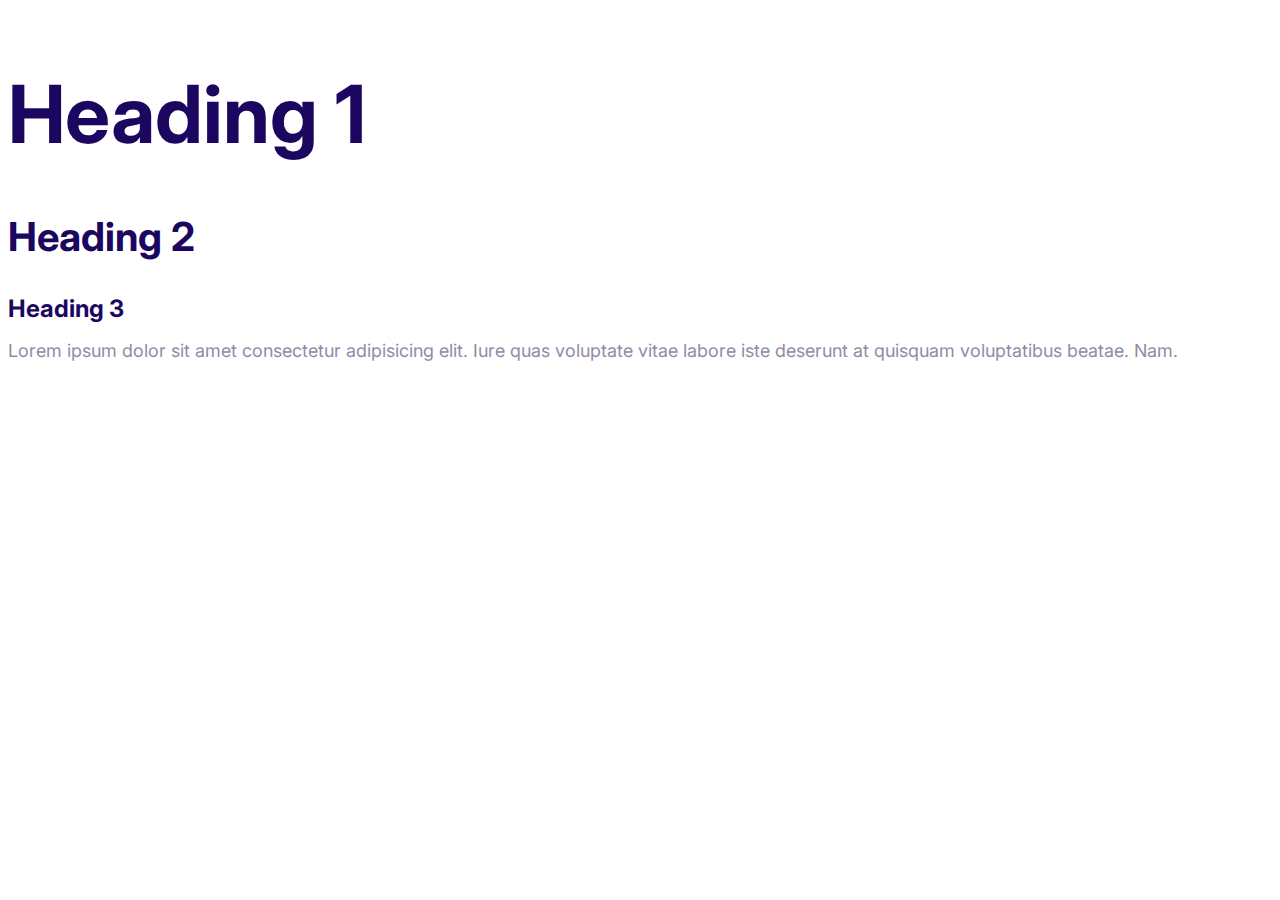
==== index.html @ 9cc72c88 "Define the styles for the fonts." ====
<!DOCTYPE html>
<html lang="en">
<head>
    <meta charset="UTF-8">
    <meta name="viewport" content="width=device-width, initial-scale=1.0">
    <title>Document</title>
    <link rel="preconnect" href="https://fonts.googleapis.com">
<link rel="preconnect" href="https://fonts.gstatic.com" crossorigin>
<link href="https://fonts.googleapis.com/css2?family=Inter:wght@400;700&family=Rampart+One&display=swap" rel="stylesheet">
    <link rel="stylesheet" href="css/styles.css">
</head>
<body>
    <h1>Heading 1</h1>
    <h2>Heading 2</h2>
    <h3>Heading 3</h3>
    <p>Lorem ipsum dolor sit amet consectetur adipisicing elit. Iure quas voluptate vitae labore iste deserunt at quisquam voluptatibus beatae. Nam.</p>
</body>
</html>
---- css/styles.css ----
:root {
  --color-primary: #2584ff;
  --color-secondary: #00d9ff;
  --color-accent: #ff3400;
  --color-headings: #1b0760;
  --color-body: #918ca4;
}
html {
  font-size: 62.5%;
}
body {
  font-size: 2.4rem;
  font-family: Inter, Arial, Helvetica, sans-serif;
  color: var(--color-body);
  line-height: 1.5;
}
h1,
h2,
h3 {
  color: var(--color-headings);
  margin-bottom: 1rem;
}
h1{
font-size: 7rem;
}
h2{
font-size: 4rem;
}
h3{
font-size: 3rem;
}
p{
  margin-top: 0;
}

@media screen and (min-width: 1024px) {
  body{
    font-size: 1.8rem;
  }
  h1{
    font-size: 8rem;
    }
    h2{
    font-size: 4rem;
    }
    h3{
    font-size: 2.4rem;
    }
}
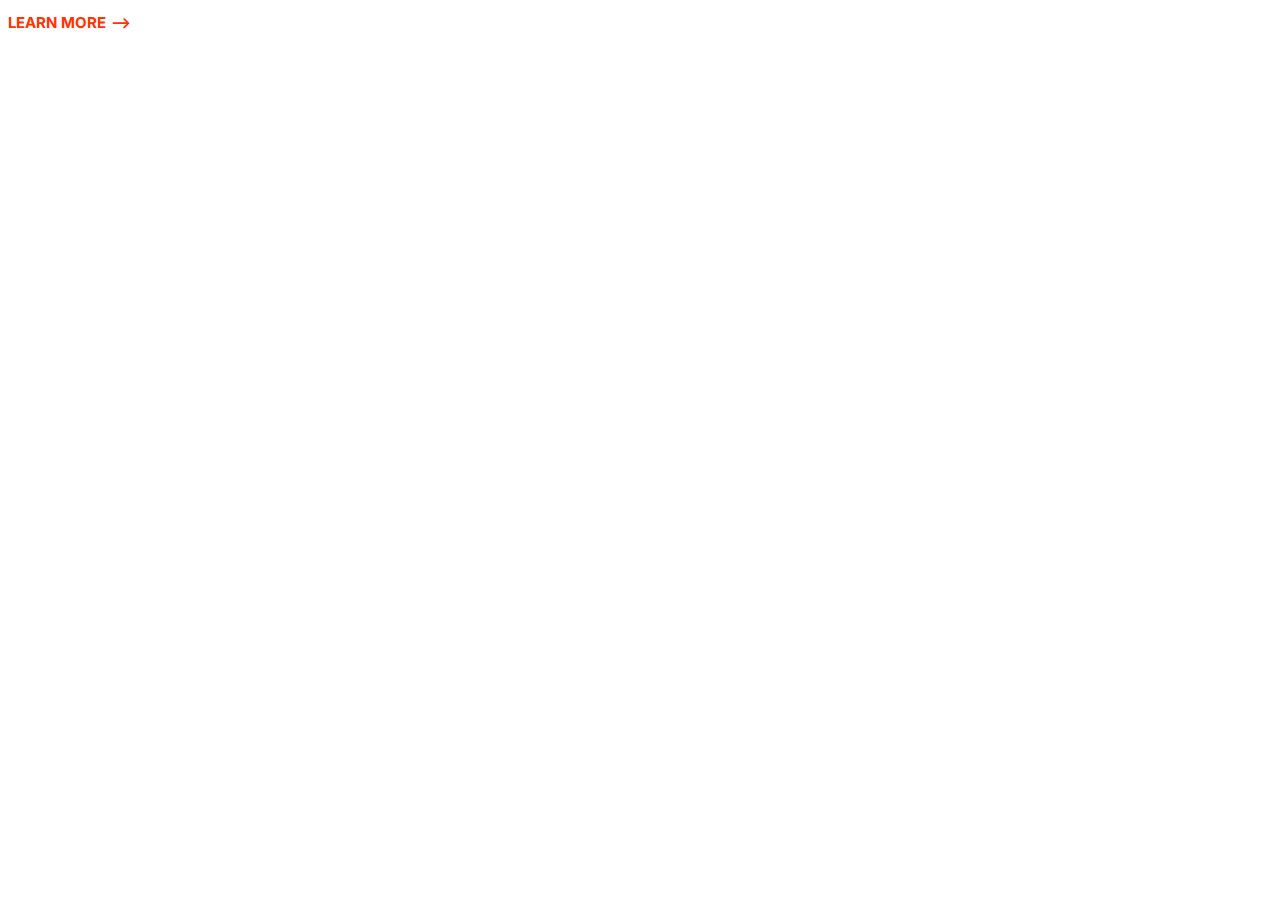
==== commit 4db26ec2: "Build the arrow link component" ====
--- a/index.html
+++ b/index.html
@@ -1,18 +1,18 @@
 <!DOCTYPE html>
 <html lang="en">
-<head>
-    <meta charset="UTF-8">
-    <meta name="viewport" content="width=device-width, initial-scale=1.0">
+  <head>
+    <meta charset="UTF-8" />
+    <meta name="viewport" content="width=device-width, initial-scale=1.0" />
     <title>Document</title>
-    <link rel="preconnect" href="https://fonts.googleapis.com">
-<link rel="preconnect" href="https://fonts.gstatic.com" crossorigin>
-<link href="https://fonts.googleapis.com/css2?family=Inter:wght@400;700&family=Rampart+One&display=swap" rel="stylesheet">
-    <link rel="stylesheet" href="css/styles.css">
-</head>
-<body>
-    <h1>Heading 1</h1>
-    <h2>Heading 2</h2>
-    <h3>Heading 3</h3>
-    <p>Lorem ipsum dolor sit amet consectetur adipisicing elit. Iure quas voluptate vitae labore iste deserunt at quisquam voluptatibus beatae. Nam.</p>
-</body>
-</html>+    <link rel="preconnect" href="https://fonts.googleapis.com" />
+    <link rel="preconnect" href="https://fonts.gstatic.com" crossorigin />
+    <link
+      href="https://fonts.googleapis.com/css2?family=Inter:wght@400;700&family=Rampart+One&display=swap"
+      rel="stylesheet"
+    />
+    <link rel="stylesheet" href="css/styles.css" />
+  </head>
+  <body>
+    <a href="#" class="link-arrow">Learn More</a>
+  </body>
+</html>
--- a/css/styles.css
+++ b/css/styles.css
@@ -5,6 +5,7 @@
   --color-headings: #1b0760;
   --color-body: #918ca4;
 }
+/* Typography */
 html {
   font-size: 62.5%;
 }
@@ -46,4 +47,31 @@
     h3{
     font-size: 2.4rem;
     }
+}
+
+/* Links */
+.link-arrow{
+  color: var(--color-accent);
+  text-transform: uppercase;
+  font-size: 2rem;
+  font-weight: bold;
+}
+a{
+  text-decoration: none;
+}
+
+.link-arrow::after{
+  content: '-->';
+  margin-left: 5px;
+  transition: margin 0.15s;
+}
+
+.link-arrow:hover::after{
+  margin-left: 10px;
+}
+
+@media screen and (min-width:1024px) {
+  .link-arrow{
+    font-size: 1.5rem;
+  }
 }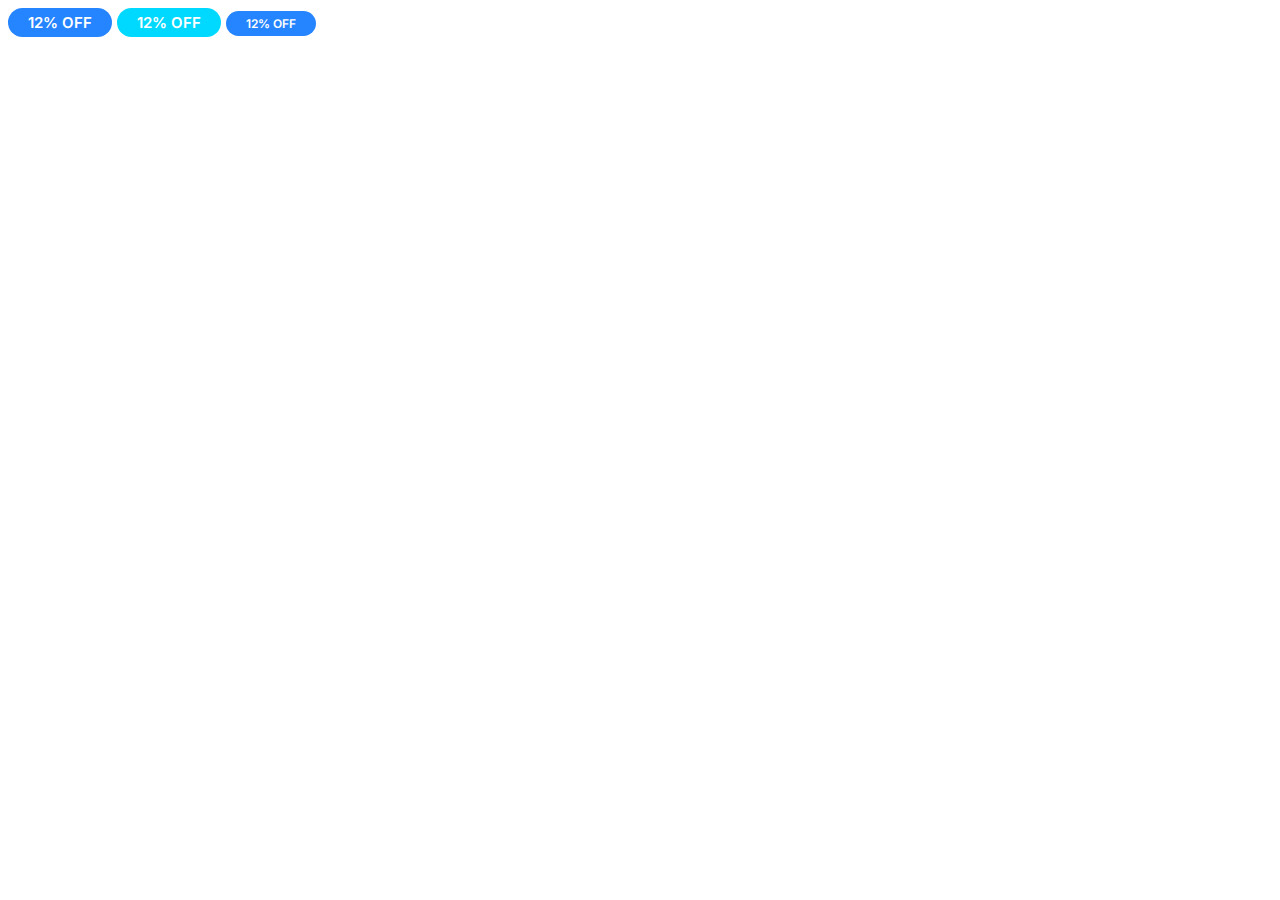
==== commit c465e904: "Add badge component." ====
--- a/index.html
+++ b/index.html
@@ -7,12 +7,14 @@
     <link rel="preconnect" href="https://fonts.googleapis.com" />
     <link rel="preconnect" href="https://fonts.gstatic.com" crossorigin />
     <link
-      href="https://fonts.googleapis.com/css2?family=Inter:wght@400;700&family=Rampart+One&display=swap"
+      href="https://fonts.googleapis.com/css2?family=Inter:wght@400;600;700&family=Rampart+One&display=swap"
       rel="stylesheet"
     />
     <link rel="stylesheet" href="css/styles.css" />
   </head>
   <body>
-    <a href="#" class="link-arrow">Learn More</a>
+    <span class="badge badge--primary">12% OFF</span>
+    <span class="badge badge--secondary">12% OFF</span>
+    <span class="badge badge--primary badge--small">12% OFF</span>
   </body>
 </html>
--- a/css/styles.css
+++ b/css/styles.css
@@ -74,4 +74,33 @@
   .link-arrow{
     font-size: 1.5rem;
   }
+}
+/* Badges */
+.badge{
+  border-radius: 20px;
+  font-size: 2rem;
+  font-weight: 600;
+  padding: 0.5rem 2rem;
+  white-space: nowrap;
+}
+.badge--primary{
+  background: var(--color-primary);
+  color:#fff;
+}
+.badge--secondary{
+  background: var(--color-secondary);
+  color: #fff;
+}
+.badge--small{
+  font-size: 1.6rem;
+}
+
+@media screen and (min-width:1024px) {
+.badge{
+  font-size: 1.5rem;
+}
+.badge--small{
+  font-size: 1.2rem;
+}
+  
 }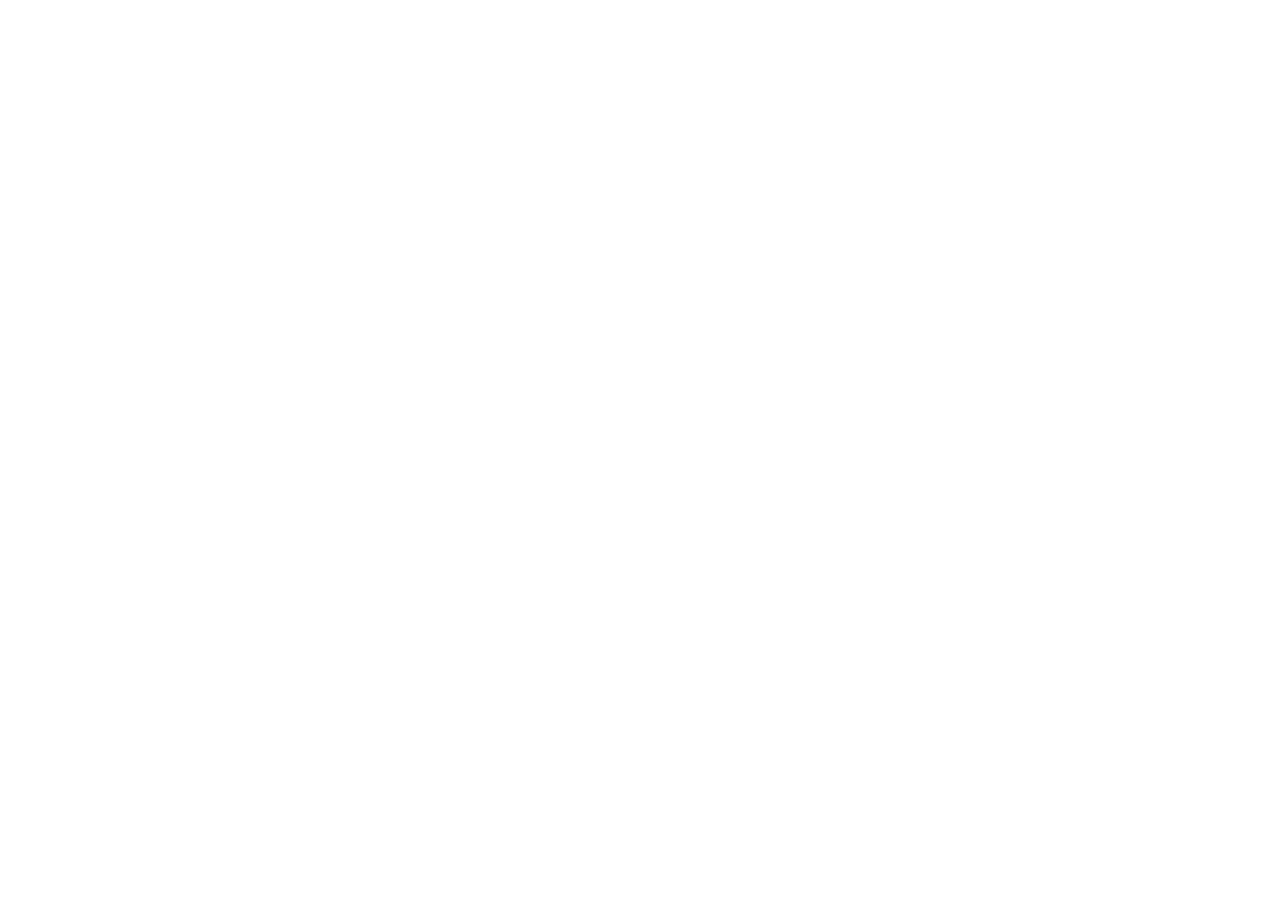
==== commit 22408146: "Add list component." ====
--- a/index.html
+++ b/index.html
@@ -13,8 +13,6 @@
     <link rel="stylesheet" href="css/styles.css" />
   </head>
   <body>
-    <span class="badge badge--primary">12% OFF</span>
-    <span class="badge badge--secondary">12% OFF</span>
-    <span class="badge badge--primary badge--small">12% OFF</span>
+   
   </body>
 </html>
--- a/css/styles.css
+++ b/css/styles.css
@@ -103,4 +103,29 @@
   font-size: 1.2rem;
 }
   
+}
+/* Lists */
+.list{
+  list-style: none;
+  padding-left: 0;
+  color:var(--color-headings);
+}
+
+.list--inline .list__item{
+display: inline-block;
+margin-right: 2rem;
+}
+
+.list--tick{
+  list-style-image: url(../icons/tick.svg);
+  padding-left: 3rem;
+}
+.list--tick .list__item{
+  margin-bottom: 1rem;
+}
+
+@media screen and(min-width:1024px) {
+  .list--tick .list__item{
+    padding-left: 0;
+  }
 }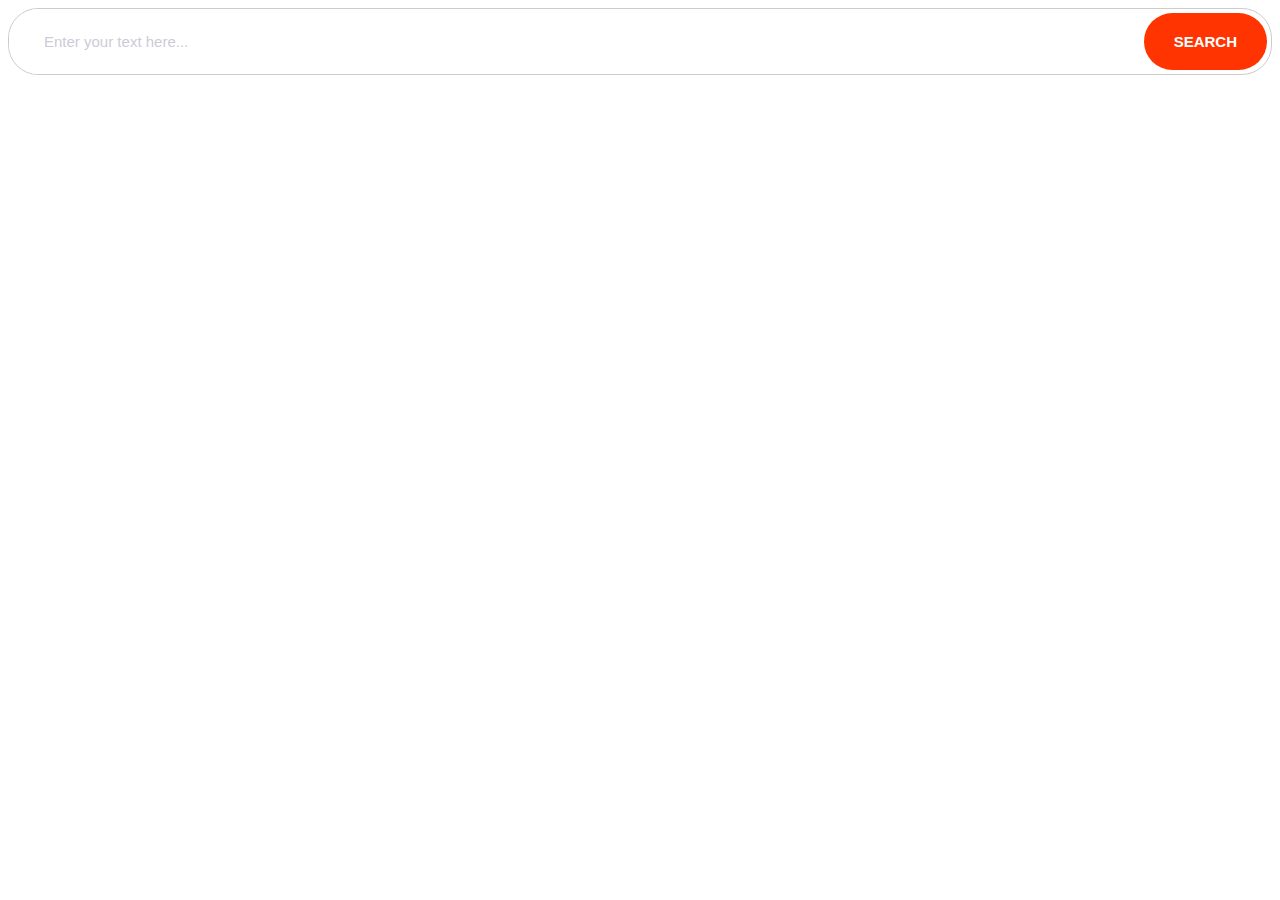
==== commit 3881bc4a: "Build input group component." ====
--- a/index.html
+++ b/index.html
@@ -13,6 +13,9 @@
     <link rel="stylesheet" href="css/styles.css" />
   </head>
   <body>
-   
+    <div class="input-group">
+      <input type="text" class="input" placeholder="Enter your text here..." />
+      <button class="btn btn--accent">Search</button>
+    </div>
   </body>
 </html>
--- a/css/styles.css
+++ b/css/styles.css
@@ -4,7 +4,15 @@
   --color-accent: #ff3400;
   --color-headings: #1b0760;
   --color-body: #918ca4;
-}
+  --color-border: #ccc;
+  --border-radius: 30px;
+}
+*,
+*::after,
+*::before {
+  box-sizing: border-box;
+}
+
 /* Typography */
 html {
   font-size: 62.5%;
@@ -21,111 +29,219 @@
   color: var(--color-headings);
   margin-bottom: 1rem;
 }
-h1{
-font-size: 7rem;
-}
-h2{
-font-size: 4rem;
-}
-h3{
-font-size: 3rem;
-}
-p{
+h1 {
+  font-size: 7rem;
+}
+h2 {
+  font-size: 4rem;
+}
+h3 {
+  font-size: 3rem;
+}
+p {
   margin-top: 0;
 }
 
 @media screen and (min-width: 1024px) {
-  body{
+  body {
     font-size: 1.8rem;
   }
-  h1{
+  h1 {
     font-size: 8rem;
-    }
-    h2{
+  }
+  h2 {
     font-size: 4rem;
-    }
-    h3{
+  }
+  h3 {
     font-size: 2.4rem;
-    }
+  }
 }
 
 /* Links */
-.link-arrow{
+.link-arrow {
   color: var(--color-accent);
   text-transform: uppercase;
   font-size: 2rem;
   font-weight: bold;
 }
-a{
+a {
   text-decoration: none;
 }
 
-.link-arrow::after{
-  content: '-->';
+.link-arrow::after {
+  content: "-->";
   margin-left: 5px;
   transition: margin 0.15s;
 }
 
-.link-arrow:hover::after{
+.link-arrow:hover::after {
   margin-left: 10px;
 }
 
-@media screen and (min-width:1024px) {
-  .link-arrow{
+@media screen and (min-width: 1024px) {
+  .link-arrow {
     font-size: 1.5rem;
   }
 }
 /* Badges */
-.badge{
+.badge {
   border-radius: 20px;
   font-size: 2rem;
   font-weight: 600;
   padding: 0.5rem 2rem;
   white-space: nowrap;
 }
-.badge--primary{
+.badge--primary {
   background: var(--color-primary);
-  color:#fff;
-}
-.badge--secondary{
+  color: #fff;
+}
+.badge--secondary {
   background: var(--color-secondary);
   color: #fff;
 }
-.badge--small{
+.badge--small {
   font-size: 1.6rem;
 }
 
-@media screen and (min-width:1024px) {
-.badge{
-  font-size: 1.5rem;
-}
-.badge--small{
-  font-size: 1.2rem;
-}
-  
+@media screen and (min-width: 1024px) {
+  .badge {
+    font-size: 1.5rem;
+  }
+  .badge--small {
+    font-size: 1.2rem;
+  }
 }
 /* Lists */
-.list{
+.list {
   list-style: none;
   padding-left: 0;
-  color:var(--color-headings);
-}
-
-.list--inline .list__item{
-display: inline-block;
-margin-right: 2rem;
-}
-
-.list--tick{
+  color: var(--color-headings);
+}
+
+.list--inline .list__item {
+  display: inline-block;
+  margin-right: 2rem;
+}
+
+.list--tick {
   list-style-image: url(../icons/tick.svg);
   padding-left: 3rem;
 }
-.list--tick .list__item{
+.list--tick .list__item {
   margin-bottom: 1rem;
 }
 
 @media screen and(min-width:1024px) {
-  .list--tick .list__item{
+  .list--tick .list__item {
     padding-left: 0;
   }
-}+}
+
+/* Icons */
+.icon {
+  width: 40px;
+  height: 40px;
+}
+.icon--primary {
+  fill: var(--color-primary);
+}
+.icon-container {
+  background: #f3f9fa;
+  width: 64px;
+  height: 64px;
+  border-radius: 100%;
+  display: inline-flex;
+  justify-content: center;
+  align-items: center;
+}
+/* Buttons */
+
+.btn {
+  border-radius: 40px;
+  border: 0;
+  cursor: pointer;
+  font-size: 1.8rem;
+  font-weight: 600;
+  margin: 1rem 0;
+  padding: 2rem 3rem;
+  text-align: center;
+  text-transform: uppercase;
+  white-space: nowrap;
+}
+.btn--primary {
+  background: var(--color-primary);
+  color: #fff;
+}
+.btn--primary:hover {
+  background: #3a8ffd;
+}
+.btn--secondary {
+  background: var(--color-secondary);
+  color: #fff;
+}
+.btn--secondary:hover {
+  background: #00c8eb;
+}
+.btn--accent {
+  background: var(--color-accent);
+  color: #fff;
+}
+.btn--accent:hover {
+  background: #ec3000;
+}
+.btn--outline {
+  background: #fff;
+  border: 2px solid var(--color-headings);
+  color: var(--color-headings);
+}
+.btn--outline:hover {
+  background: var(--color-headings);
+  color: #fff;
+}
+
+.btn--block {
+  width: 100%;
+  display: inline-block;
+}
+
+
+@media screen and (min-width: 1024px) {
+  .btn {
+    font-size: 1.5rem;
+  }
+}
+/* Input */
+.input{
+  padding: 1.5rem 3.5rem;
+  border: 1px solid var(--color-border);
+  border-radius: var(--border-radius);
+  outline: 0;
+  color: var(--color-headings);
+  font-size: 2rem;
+}
+::placeholder{
+  color: #cdcbd7;
+}
+
+.input-group{
+  border: 1px solid var(--color-border);
+  border-radius: var(--border-radius);
+  display: flex;
+   
+}
+
+.input-group .input{
+  border:0; 
+  flex-grow: 1;
+  padding: 1.5rem 1 rem;
+}
+.input-group .btn{
+  margin: 4px;
+}
+
+@media screen and (min-width: 1024px){
+  .input{
+    font-size: 1.5rem;
+  }
+}
+
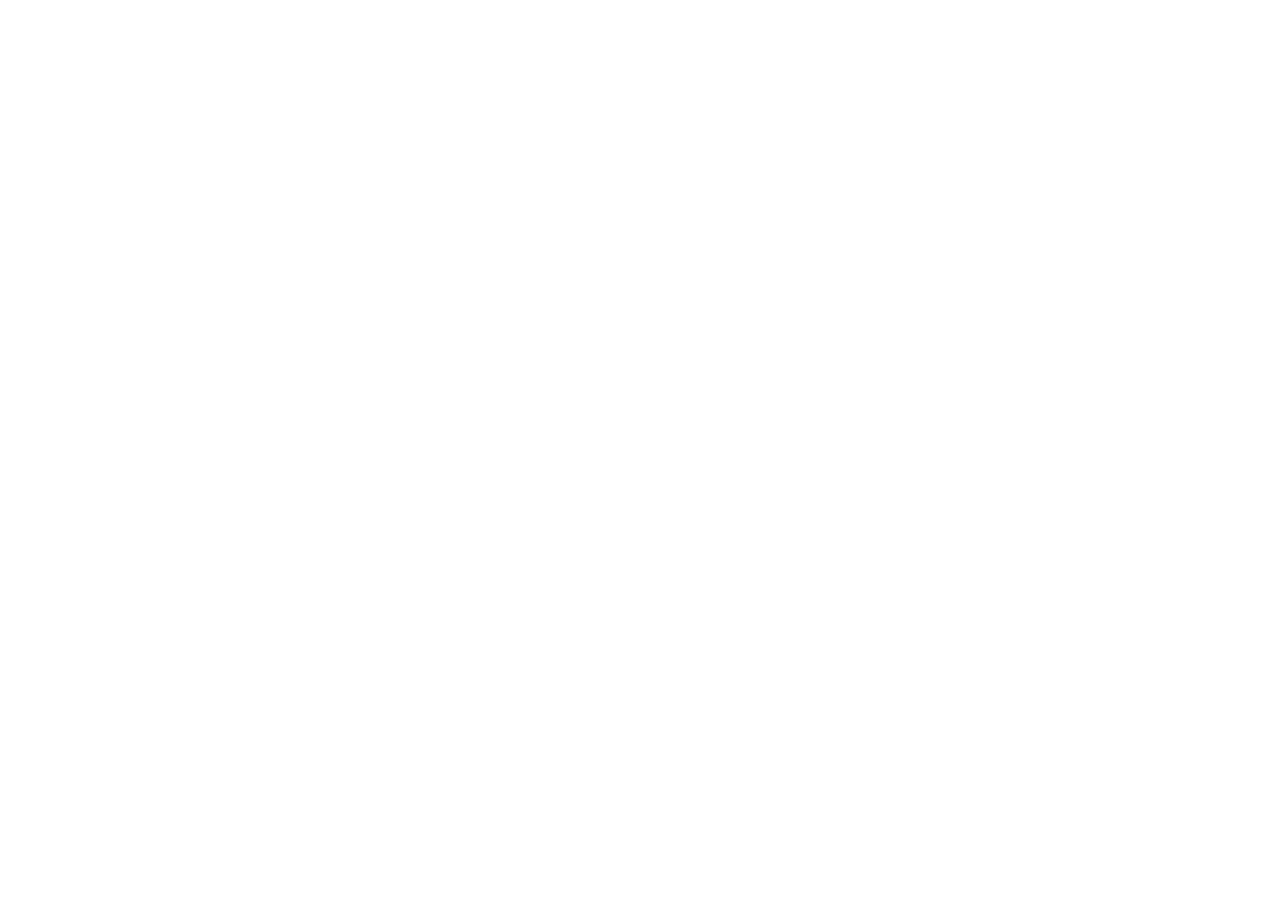
==== commit 77430d9b: "implement plan component" ====
--- a/index.html
+++ b/index.html
@@ -13,9 +13,6 @@
     <link rel="stylesheet" href="css/styles.css" />
   </head>
   <body>
-    <div class="input-group">
-      <input type="text" class="input" placeholder="Enter your text here..." />
-      <button class="btn btn--accent">Search</button>
-    </div>
+    
   </body>
 </html>
--- a/css/styles.css
+++ b/css/styles.css
@@ -101,6 +101,7 @@
 }
 .badge--small {
   font-size: 1.6rem;
+  padding: 0.5rem 1.5rem;
 }
 
 @media screen and (min-width: 1024px) {
@@ -204,14 +205,13 @@
   display: inline-block;
 }
 
-
 @media screen and (min-width: 1024px) {
   .btn {
     font-size: 1.5rem;
   }
 }
 /* Input */
-.input{
+.input {
   padding: 1.5rem 3.5rem;
   border: 1px solid var(--color-border);
   border-radius: var(--border-radius);
@@ -219,29 +219,90 @@
   color: var(--color-headings);
   font-size: 2rem;
 }
-::placeholder{
+::placeholder {
   color: #cdcbd7;
 }
 
-.input-group{
+.input-group {
   border: 1px solid var(--color-border);
   border-radius: var(--border-radius);
   display: flex;
-   
-}
-
-.input-group .input{
-  border:0; 
+}
+
+.input-group .input {
+  border: 0;
   flex-grow: 1;
   padding: 1.5rem 1 rem;
 }
-.input-group .btn{
+.input-group .btn {
   margin: 4px;
 }
 
-@media screen and (min-width: 1024px){
-  .input{
+@media screen and (min-width: 1024px) {
+  .input {
     font-size: 1.5rem;
   }
 }
 
+/* Cards */
+
+.card {
+  border-radius: 7px;
+  box-shadow: 0 0 20px 10px #f3f3f3;
+  overflow: hidden;
+}
+.card__header,
+.card__body {
+  padding: 2rem 3rem;
+}
+
+.card--primary .card__header {
+  background: var(--color-primary);
+  color: #fff;
+}
+.card--secondary {
+  background: var(--color-secondary);
+  color: #fff;
+  overflow: hidden;
+}
+/* Plans */
+
+.plan__name {
+  color: #fff;
+  margin: 0;
+  font-weight: 500;
+  font-size: 2.4rem;
+}
+.plan__price {
+  font-size: 6rem;
+}
+.plan__billing-cycle {
+  font-size: 2.4rem;
+  font-weight: 300;
+  opacity: 0.8;
+  margin-right: 1rem;
+}
+.card--secondary .badge--secondary {
+  background: #02cdf1;
+}
+
+.plan__description {
+  font-size: 2rem;
+  font-weight: 300px;
+  letter-spacing: 1px;
+  display: block;
+}
+.plan .list__item {
+  margin-bottom: 2rem;
+}
+@media screen and(min-width:1024px) {
+  .plan__name {
+    font-size: 1.4rem;
+  }
+  .plan__price {
+    font-size: 5rem;
+  }
+  .plan__billing-cycle {
+    font-size: 1.6rem;
+  }
+}
